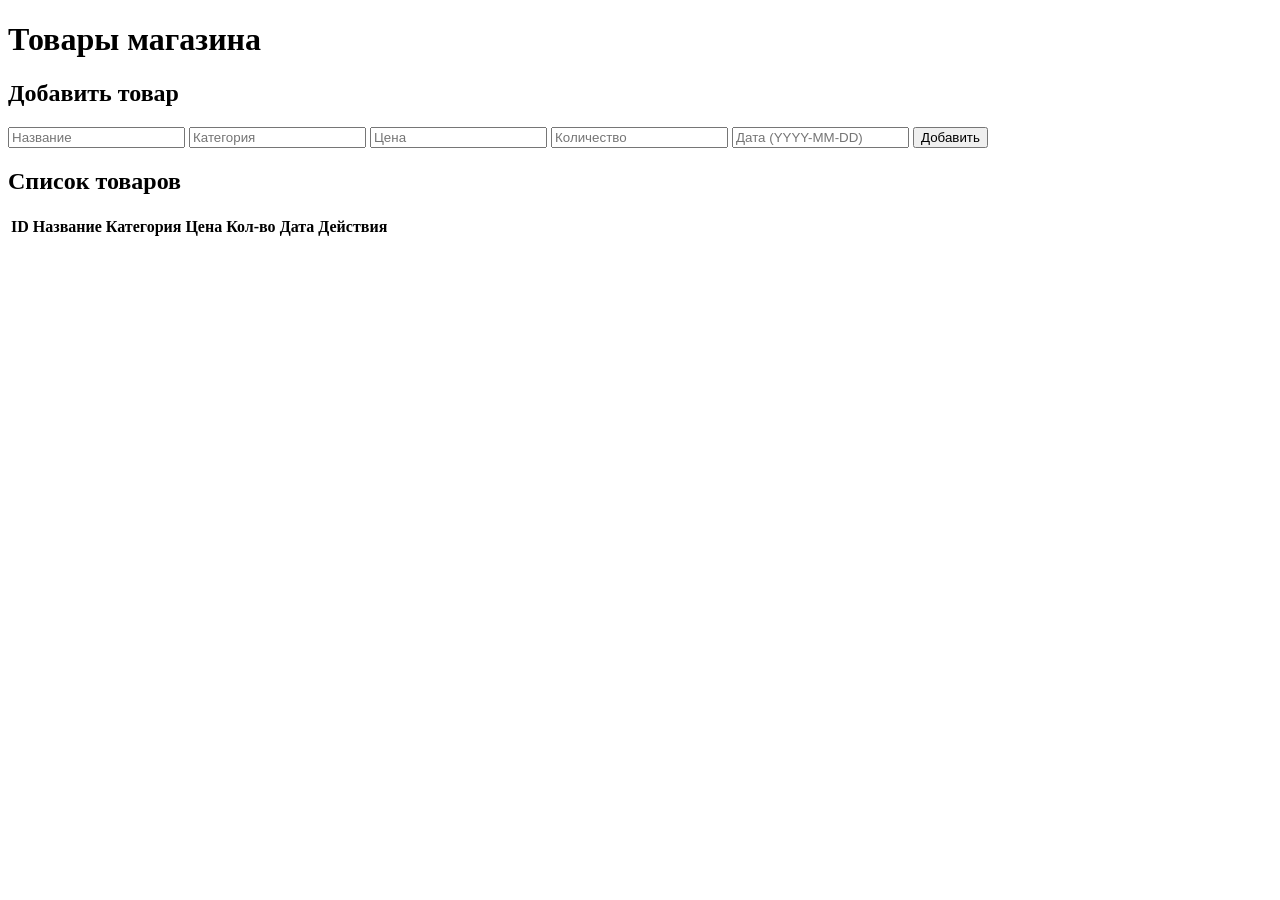
==== templates/index.html @ 0163892e "Initial commit: Flask project with HTML frontend" ====
<!DOCTYPE html>
<html lang="ru">
<head>
  <meta charset="UTF-8">
  <title>CRUD Интернет-магазин</title>
  <link rel="stylesheet" href="{{ url_for('static', filename='style.css') }}">
</head>
<body>
  <h1>Товары магазина</h1>

  <h2>Добавить товар</h2>
  <input id="name" placeholder="Название">
  <input id="category" placeholder="Категория">
  <input id="price" placeholder="Цена" type="number">
  <input id="quantity" placeholder="Количество" type="number">
  <input id="date_added" placeholder="Дата (YYYY-MM-DD)">
  <button onclick="addProduct()">Добавить</button>

  <h2>Список товаров</h2>
  <table>
    <thead>
      <tr>
        <th>ID</th><th>Название</th><th>Категория</th><th>Цена</th><th>Кол-во</th><th>Дата</th><th>Действия</th>
      </tr>
    </thead>
    <tbody id="productsTable"></tbody>
  </table>

  <script>
    const apiUrl = '/products';

    async function fetchProducts() {
      const res = await fetch(apiUrl);
      const products = await res.json();
      const tbody = document.getElementById('productsTable');
      tbody.innerHTML = '';
      products.forEach(p => {
        const row = document.createElement('tr');
        row.innerHTML = `
          <td>${p.id}</td>
          <td contenteditable="true">${p.name}</td>
          <td contenteditable="true">${p.category}</td>
          <td contenteditable="true">${p.price}</td>
          <td contenteditable="true">${p.quantity}</td>
          <td contenteditable="true">${p.date_added}</td>
          <td>
            <button onclick="updateProduct(${p.id}, this)">Обновить</button>
            <button onclick="deleteProduct(${p.id})">Удалить</button>
          </td>`;
        tbody.appendChild(row);
      });
    }

    async function addProduct() {
      const data = {
        name: document.getElementById('name').value,
        category: document.getElementById('category').value,
        price: parseFloat(document.getElementById('price').value),
        quantity: parseInt(document.getElementById('quantity').value),
        date_added: document.getElementById('date_added').value
      };
      await fetch(apiUrl, {
        method: 'POST',
        headers: {'Content-Type':'application/json'},
        body: JSON.stringify(data)
      });
      fetchProducts();
    }

    async function updateProduct(id, btn) {
      const row = btn.parentElement.parentElement;
      const data = {
        name: row.cells[1].innerText,
        category: row.cells[2].innerText,
        price: parseFloat(row.cells[3].innerText),
        quantity: parseInt(row.cells[4].innerText),
        date_added: row.cells[5].innerText
      };
      await fetch(`${apiUrl}/${id}`, {
        method: 'PUT',
        headers: {'Content-Type':'application/json'},
        body: JSON.stringify(data)
      });
      fetchProducts();
    }

    async function deleteProduct(id) {
      await fetch(`${apiUrl}/${id}`, { method: 'DELETE' });
      fetchProducts();
    }

    fetchProducts();
  </script>
</body>
</html>
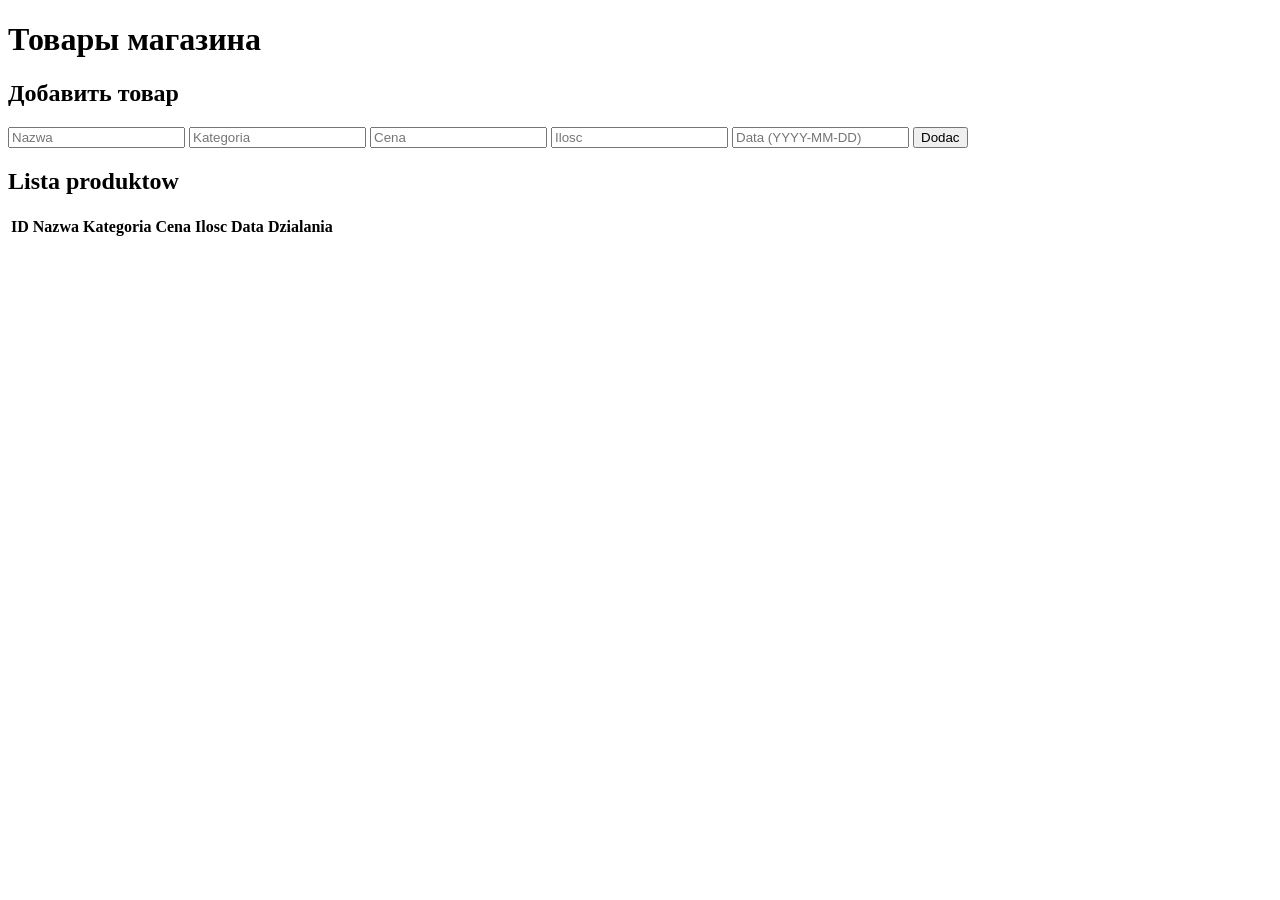
==== commit 6590f0bc: "Update HTML and CSS" ====
--- a/templates/index.html
+++ b/templates/index.html
@@ -9,18 +9,18 @@
   <h1>Товары магазина</h1>
 
   <h2>Добавить товар</h2>
-  <input id="name" placeholder="Название">
-  <input id="category" placeholder="Категория">
-  <input id="price" placeholder="Цена" type="number">
-  <input id="quantity" placeholder="Количество" type="number">
-  <input id="date_added" placeholder="Дата (YYYY-MM-DD)">
-  <button onclick="addProduct()">Добавить</button>
+  <input id="name" placeholder="Nazwa">
+  <input id="category" placeholder="Kategoria">
+  <input id="price" placeholder="Cena" type="number">
+  <input id="quantity" placeholder="Ilosc" type="number">
+  <input id="date_added" placeholder="Data (YYYY-MM-DD)">
+  <button onclick="addProduct()">Dodac</button>
 
-  <h2>Список товаров</h2>
+  <h2>Lista produktow</h2>
   <table>
     <thead>
       <tr>
-        <th>ID</th><th>Название</th><th>Категория</th><th>Цена</th><th>Кол-во</th><th>Дата</th><th>Действия</th>
+        <th>ID</th><th>Nazwa</th><th>Kategoria</th><th>Cena</th><th>Ilosc</th><th>Data</th><th>Dzialania</th>
       </tr>
     </thead>
     <tbody id="productsTable"></tbody>
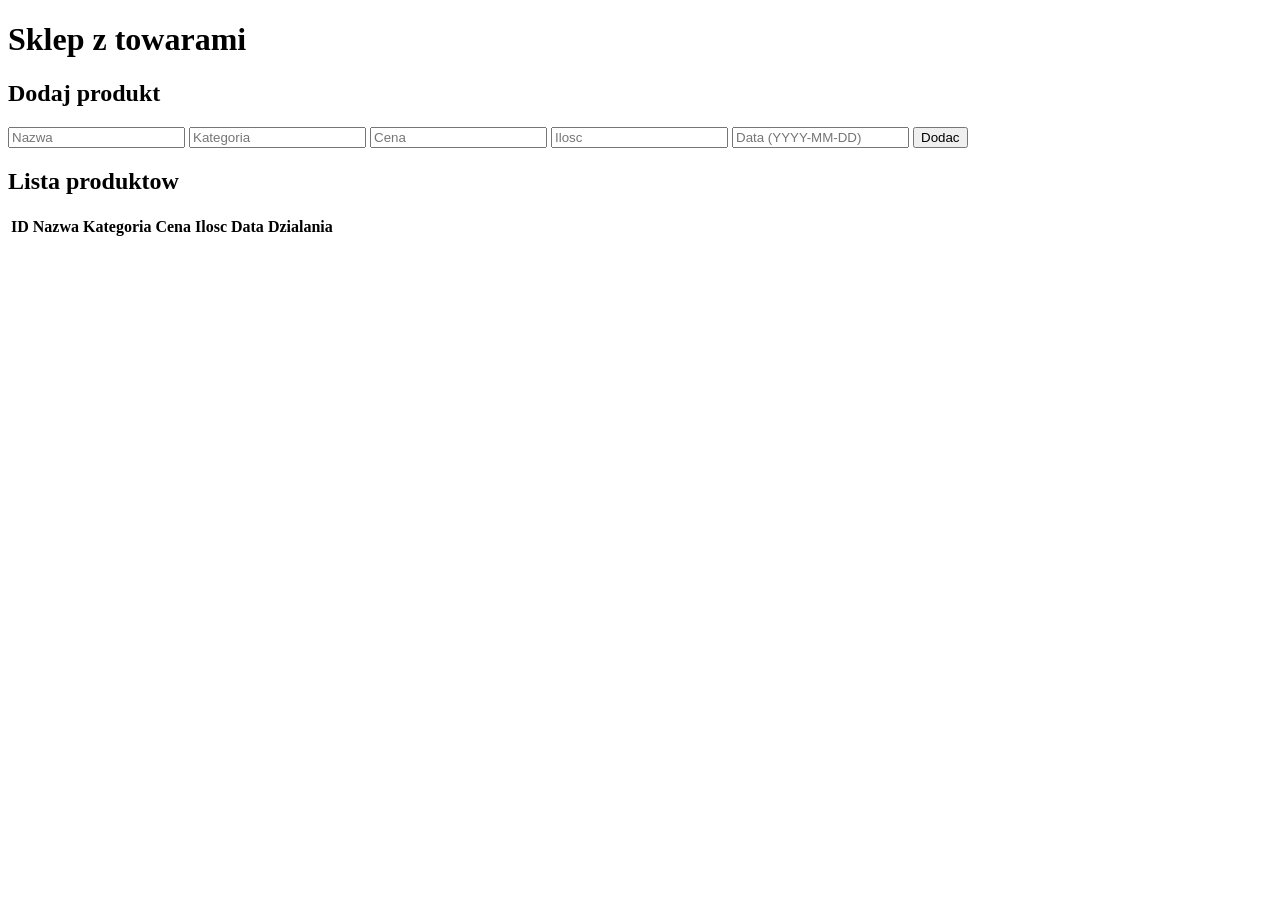
==== commit aeeaa976: "Update index.html Tłumaczenie całego projektu na język polski" ====
--- a/templates/index.html
+++ b/templates/index.html
@@ -2,13 +2,13 @@
 <html lang="ru">
 <head>
   <meta charset="UTF-8">
-  <title>CRUD Интернет-магазин</title>
+  <title>CRUD Sklep-internetowy</title>
   <link rel="stylesheet" href="{{ url_for('static', filename='style.css') }}">
 </head>
 <body>
-  <h1>Товары магазина</h1>
+  <h1>Sklep z towarami</h1>
 
-  <h2>Добавить товар</h2>
+  <h2>Dodaj produkt</h2>
   <input id="name" placeholder="Nazwa">
   <input id="category" placeholder="Kategoria">
   <input id="price" placeholder="Cena" type="number">
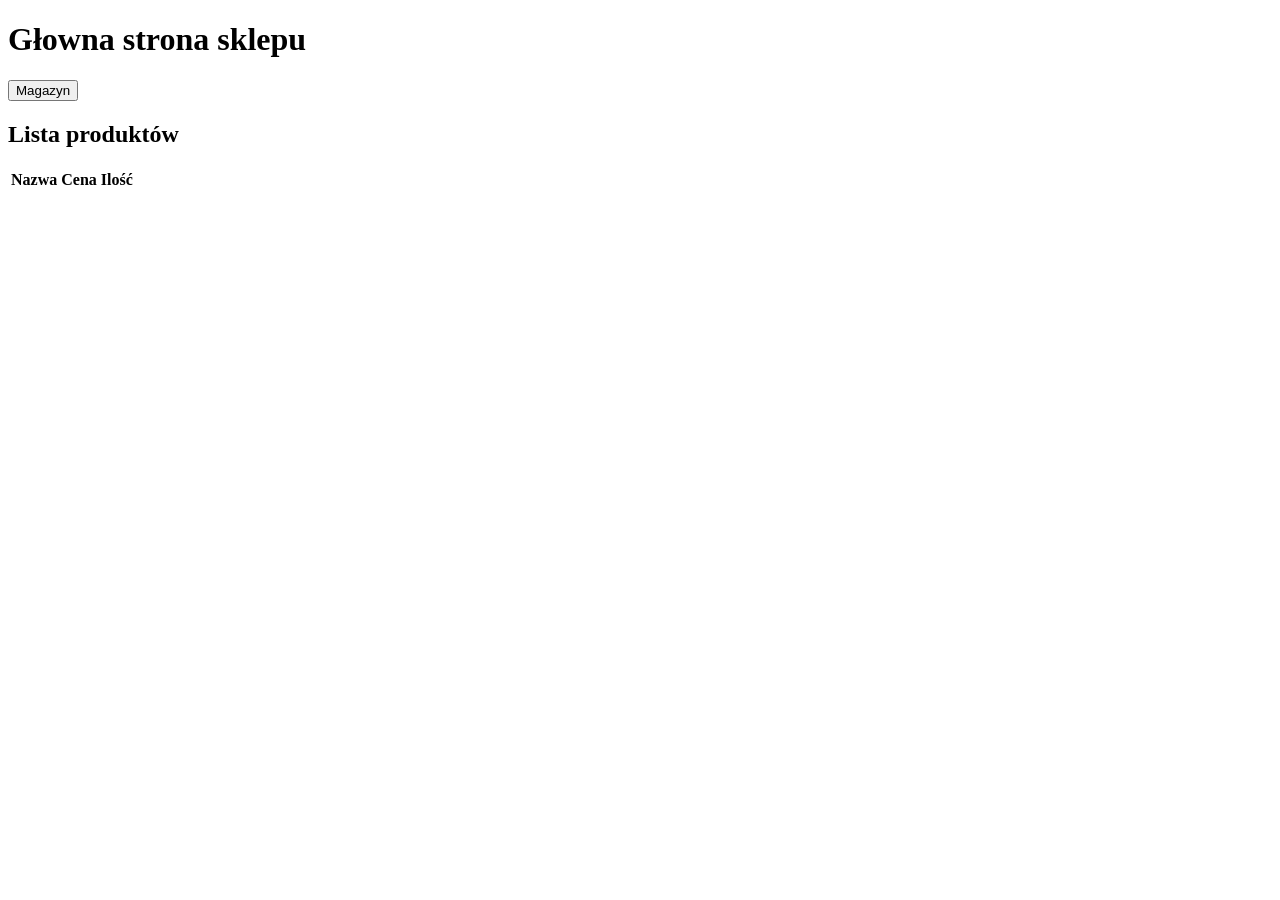
==== commit f5607a55: "uczynilem ja glowna strona sklepu (index.html)" ====
--- a/templates/index.html
+++ b/templates/index.html
@@ -2,94 +2,46 @@
 <html lang="ru">
 <head>
   <meta charset="UTF-8">
-  <title>CRUD Sklep-internetowy</title>
+  <title>Głowna strona sklepu</title>
   <link rel="stylesheet" href="{{ url_for('static', filename='style.css') }}">
 </head>
 <body>
-  <h1>Sklep z towarami</h1>
+  <h1>Głowna strona sklepu</h1>
 
-  <h2>Dodaj produkt</h2>
-  <input id="name" placeholder="Nazwa">
-  <input id="category" placeholder="Kategoria">
-  <input id="price" placeholder="Cena" type="number">
-  <input id="quantity" placeholder="Ilosc" type="number">
-  <input id="date_added" placeholder="Data (YYYY-MM-DD)">
-  <button onclick="addProduct()">Dodac</button>
+<button onclick="window.location.href='/warehouse'">Magazyn</button>
 
-  <h2>Lista produktow</h2>
+  <h2>Lista produktów</h2>
   <table>
     <thead>
       <tr>
-        <th>ID</th><th>Nazwa</th><th>Kategoria</th><th>Cena</th><th>Ilosc</th><th>Data</th><th>Dzialania</th>
+        <th>Nazwa</th>
+        <th>Cena</th>
+        <th>Ilość</th>
       </tr>
     </thead>
-    <tbody id="productsTable"></tbody>
+    <tbody id="mainProducts"></tbody>
   </table>
 
   <script>
     const apiUrl = '/products';
 
-    async function fetchProducts() {
+    async function fetchMainProducts() {
       const res = await fetch(apiUrl);
       const products = await res.json();
-      const tbody = document.getElementById('productsTable');
+      const tbody = document.getElementById('mainProducts');
       tbody.innerHTML = '';
       products.forEach(p => {
         const row = document.createElement('tr');
         row.innerHTML = `
-          <td>${p.id}</td>
-          <td contenteditable="true">${p.name}</td>
-          <td contenteditable="true">${p.category}</td>
-          <td contenteditable="true">${p.price}</td>
-          <td contenteditable="true">${p.quantity}</td>
-          <td contenteditable="true">${p.date_added}</td>
-          <td>
-            <button onclick="updateProduct(${p.id}, this)">Обновить</button>
-            <button onclick="deleteProduct(${p.id})">Удалить</button>
-          </td>`;
+          <td>${p.name}</td>
+          <td>${p.price} zł</td>
+          <td>${p.quantity}</td>
+        `;
         tbody.appendChild(row);
       });
     }
 
-    async function addProduct() {
-      const data = {
-        name: document.getElementById('name').value,
-        category: document.getElementById('category').value,
-        price: parseFloat(document.getElementById('price').value),
-        quantity: parseInt(document.getElementById('quantity').value),
-        date_added: document.getElementById('date_added').value
-      };
-      await fetch(apiUrl, {
-        method: 'POST',
-        headers: {'Content-Type':'application/json'},
-        body: JSON.stringify(data)
-      });
-      fetchProducts();
-    }
-
-    async function updateProduct(id, btn) {
-      const row = btn.parentElement.parentElement;
-      const data = {
-        name: row.cells[1].innerText,
-        category: row.cells[2].innerText,
-        price: parseFloat(row.cells[3].innerText),
-        quantity: parseInt(row.cells[4].innerText),
-        date_added: row.cells[5].innerText
-      };
-      await fetch(`${apiUrl}/${id}`, {
-        method: 'PUT',
-        headers: {'Content-Type':'application/json'},
-        body: JSON.stringify(data)
-      });
-      fetchProducts();
-    }
-
-    async function deleteProduct(id) {
-      await fetch(`${apiUrl}/${id}`, { method: 'DELETE' });
-      fetchProducts();
-    }
-
-    fetchProducts();
+    fetchMainProducts();
   </script>
 </body>
 </html>
